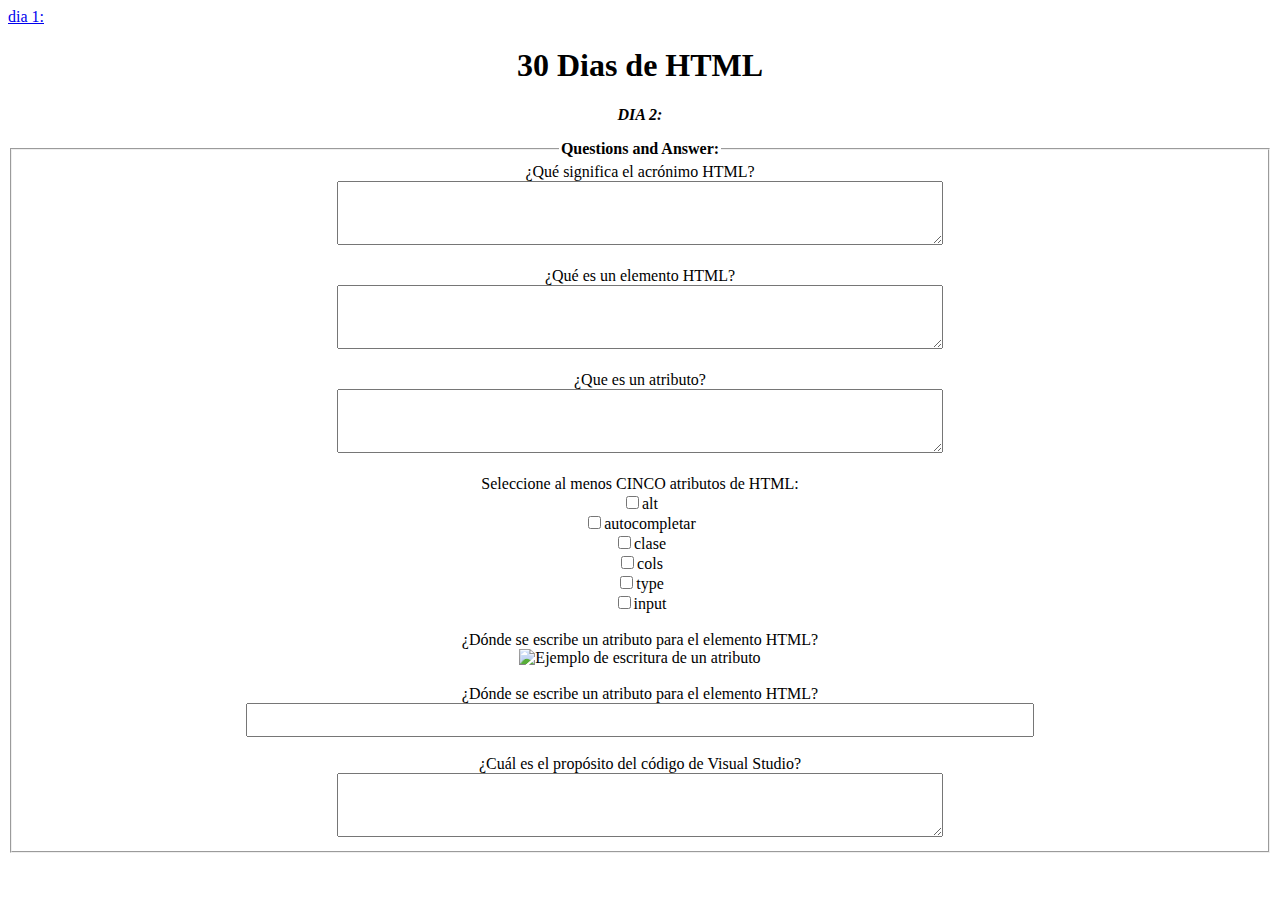
==== pages/dia2.html @ 57c56dbb "Test_30_days" ====
<!DOCTYPE html>
<html lang="en">

<head>
    <meta charset="UTF-8">
    <meta http-equiv="X-UA-Compatible" content="IE=edge">
    <meta name="viewport" content="width=device-width, initial-scale=1.0">
    <title>Document</title>
    <link rel="stylesheet" href="../style/style.css">
</head>

<body>
    <nav class="enlaces">
        <a href="./index.html">dia 1:</a>
    </nav>

    <div class="tituloFormulario">
        <h1> 30 Dias de HTML</h1>
        <i><b> DIA 2:</b></i><br> </p>
    </div>

    <form class="formulario">
        <fieldset>
            <legend><b>Questions and Answer:</b></legend>

            <label for="pregunta1">¿Qué significa el acrónimo HTML?</label><br>
            <textarea name="message" readonly>

            </textarea> 
            <br></br>

            <label for="pregunta2">¿Qué es un elemento HTML?</label><br>
            <textarea name="message" readonly>

            </textarea> 
            <br></br>

            <label for="pregunta3">¿Que es un atributo?</label><br>
            <textarea name="message" readonly>

            </textarea> 
            <br></br>

            <label for="pregunta4">Seleccione al menos CINCO atributos de HTML:</label><br>
            <input type="checkbox" id="pregunta4" name="pregunta4" readonly>alt<br>
            <input type="checkbox" id="pregunta4" name="pregunta4"readonly>autocompletar<br>
            <input type="checkbox" id="pregunta4" name="pregunta4"readonly>clase<br>
            <input type="checkbox" id="pregunta4" name="pregunta4"readonly>cols<br>
            <input type="checkbox" id="pregunta4" name="pregunta4" readonly>type<br>
            <input type="checkbox" id="pregunta4" name="pregunta4" readonly>input<br>
            </br>

            
            <label for="pregunta5">¿Dónde se escribe un atributo para el elemento HTML?</label><br>
            <a url="https://github.com/AlfredoRuizGammaTechSchool/30-Days-Of-HTML/raw/master/images/opening-closing-tag.png">
            <img src="https://github.com/AlfredoRuizGammaTechSchool/30-Days-Of-HTML/raw/master/images/opening-closing-tag.png" alt="Ejemplo de escritura de un atributo">
            </a>
           <br></br>

            <label for="pregunta6">¿Dónde se escribe un atributo para el elemento HTML?</label><br>
            <input type="text" id="pregunta6" name="pregunta 6" readonly>
            <br></br>
            
            <label for="pregunta7">¿Cuál es el propósito del código de Visual Studio?</label><br>
            <textarea name="message" readonly>

            </textarea>

        </fieldset>
    </form>
</body>

</html>
---- style/style.css ----
.enlaces{
    text-align: left;
}

.tituloFormulario {
    text-align: center;
}

input[list="pregunta12"]
{
    height: 28px;
    width: 780px;
}
input[list="pregunta19"]
{
    height: 28px;
    width: 780px;
}

textarea{
    height: 58px;
    width: 600px;
}
*{
    text-align: center;
}

input[type="text"]
{
    height: 28px;
    width: 780px;
}
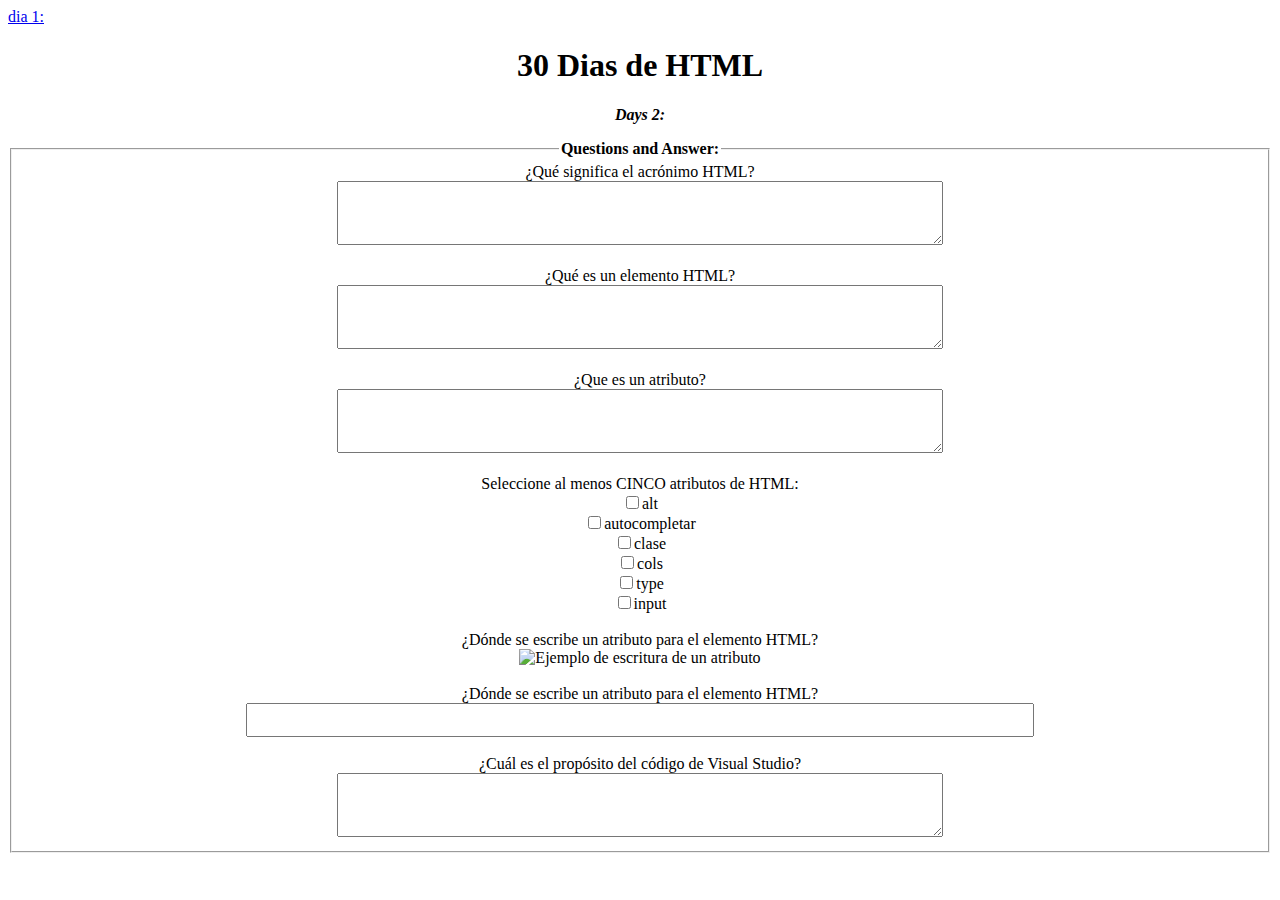
==== commit 3dc9efb4: "Test_30_days" ====
--- a/pages/dia2.html
+++ b/pages/dia2.html
@@ -16,7 +16,7 @@
 
     <div class="tituloFormulario">
         <h1> 30 Dias de HTML</h1>
-        <i><b> DIA 2:</b></i><br> </p>
+        <i><b> Days 2:</b></i><br> </p>
     </div>
 
     <form class="formulario">
@@ -51,11 +51,13 @@
             </br>
 
             
-            <label for="pregunta5">¿Dónde se escribe un atributo para el elemento HTML?</label><br>
-            <a url="https://github.com/AlfredoRuizGammaTechSchool/30-Days-Of-HTML/raw/master/images/opening-closing-tag.png">
-            <img src="https://github.com/AlfredoRuizGammaTechSchool/30-Days-Of-HTML/raw/master/images/opening-closing-tag.png" alt="Ejemplo de escritura de un atributo">
-            </a>
-           <br></br>
+                <label for="pregunta5">¿Dónde se escribe un atributo para el elemento HTML?</label><br>
+                <a url="https://github.com/AlfredoRuizGammaTechSchool/30-Days-Of-HTML/raw/master/images/opening-closing-tag.png">
+                <img class="imagenes" src="https://github.com/AlfredoRuizGammaTechSchool/30-Days-Of-HTML/raw/master/images/opening-closing-tag.png" alt="Ejemplo de escritura de un atributo">
+                </a>
+               <br></br>
+          
+            
 
             <label for="pregunta6">¿Dónde se escribe un atributo para el elemento HTML?</label><br>
             <input type="text" id="pregunta6" name="pregunta 6" readonly>
--- a/style/style.css
+++ b/style/style.css
@@ -29,4 +29,8 @@
 {
     height: 28px;
     width: 780px;
+}
+
+.imagenes{
+    width: 800px;
 }